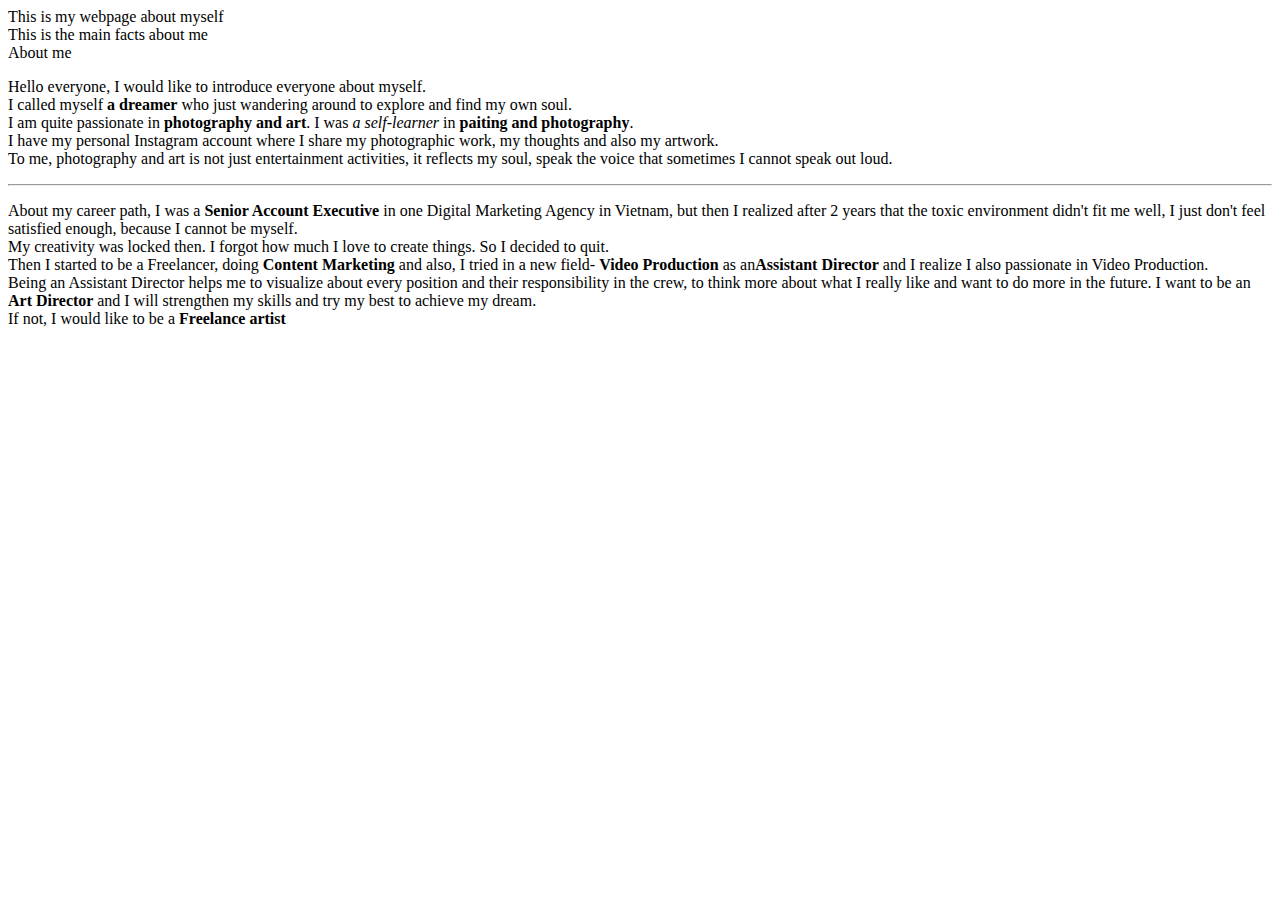
==== html-assignment/index.html @ be1c5f01 "Add second paragraph" ====
<!DOCTYPE html>
<html lang="en">
    <head>
        <meta charset="UTF-8"
         <tittle> This is my webpage about myself </tittle>
    </head>
    <body>
        <header>This is the main facts about me </header>
        <article> About me </article>
        <p>
            Hello everyone, I would like to introduce everyone about myself. <br>I called myself <strong> a dreamer</strong> who just wandering around to explore and find my own soul. <br>I am quite passionate in <strong>photography and art</strong>. I was <em>a self-learner</em> in <strong>paiting and photography</strong>.<br>I have my personal Instagram account where I share my photographic work, my thoughts and also my artwork. <br>To me, photography and art is not just entertainment activities, it reflects my soul, speak the voice that sometimes I cannot speak out loud. 
        </p>
        <hr>
        <p>
            About my career path, I was a <strong>Senior Account Executive</strong> in one Digital Marketing Agency in Vietnam, but then I realized after 2 years that the toxic environment didn't fit me well, I just don't feel satisfied enough, because I cannot be myself. <br>My creativity was locked then. I forgot how much I love to create things. So I decided to quit. <br>Then I started to be a Freelancer, doing <strong>Content Marketing</strong> and also, I tried in a new field- <strong>Video Production</strong> as an<strong>Assistant Director</strong> and I realize I also passionate in Video Production. <br> Being an Assistant Director helps me to visualize about every position and their responsibility in the crew, to think more about what I really like and want to do more in the future. I want to be an <strong>Art Director </strong> and I will strengthen my skills and try my best to achieve my dream. <br> If not, I would like to be a <strong> Freelance artist</strong>


            
</html>
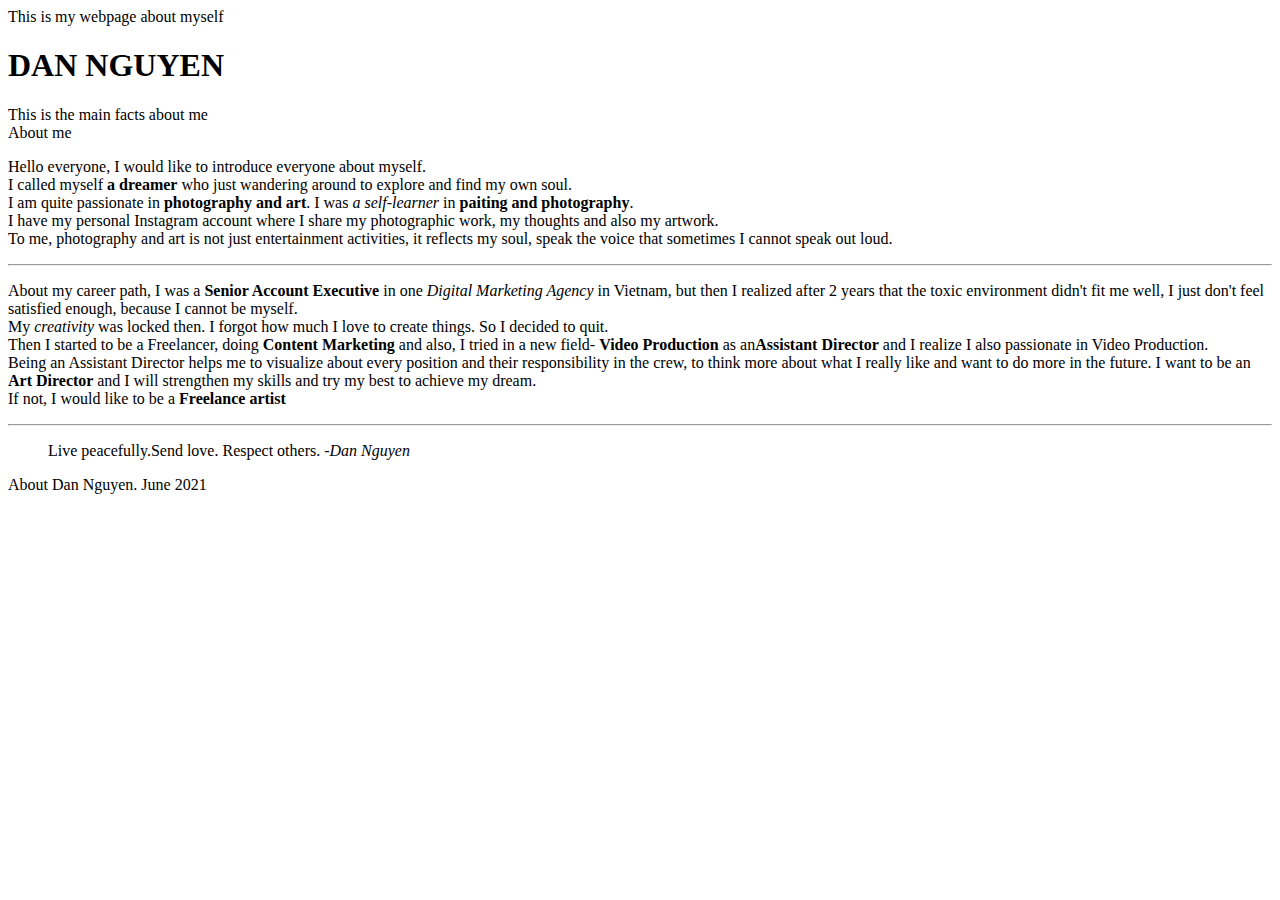
==== commit 3a3a46d1: "Add H1" ====
--- a/html-assignment/index.html
+++ b/html-assignment/index.html
@@ -5,15 +5,23 @@
          <tittle> This is my webpage about myself </tittle>
     </head>
     <body>
+        <h1> DAN NGUYEN</h1>
         <header>This is the main facts about me </header>
-        <article> About me </article>
-        <p>
-            Hello everyone, I would like to introduce everyone about myself. <br>I called myself <strong> a dreamer</strong> who just wandering around to explore and find my own soul. <br>I am quite passionate in <strong>photography and art</strong>. I was <em>a self-learner</em> in <strong>paiting and photography</strong>.<br>I have my personal Instagram account where I share my photographic work, my thoughts and also my artwork. <br>To me, photography and art is not just entertainment activities, it reflects my soul, speak the voice that sometimes I cannot speak out loud. 
-        </p>
-        <hr>
-        <p>
-            About my career path, I was a <strong>Senior Account Executive</strong> in one Digital Marketing Agency in Vietnam, but then I realized after 2 years that the toxic environment didn't fit me well, I just don't feel satisfied enough, because I cannot be myself. <br>My creativity was locked then. I forgot how much I love to create things. So I decided to quit. <br>Then I started to be a Freelancer, doing <strong>Content Marketing</strong> and also, I tried in a new field- <strong>Video Production</strong> as an<strong>Assistant Director</strong> and I realize I also passionate in Video Production. <br> Being an Assistant Director helps me to visualize about every position and their responsibility in the crew, to think more about what I really like and want to do more in the future. I want to be an <strong>Art Director </strong> and I will strengthen my skills and try my best to achieve my dream. <br> If not, I would like to be a <strong> Freelance artist</strong>
-
-
-            
+        <article> About me 
+        <main>
+            <p>
+             Hello everyone, I would like to introduce everyone about myself. <br>I called myself <strong> a dreamer</strong> who just wandering around to explore and find my own soul. <br>I am quite passionate in <strong>photography and art</strong>. I was <em>a self-learner</em> in <strong>paiting and photography</strong>.<br>I have my personal Instagram account where I share my photographic work, my thoughts and also my artwork. <br>To me, photography and art is not just entertainment activities, it reflects my soul, speak the voice that sometimes I cannot speak out loud. 
+            </p>
+            <hr>
+            <p>
+                About my career path, I was a <strong>Senior Account Executive</strong> in one <em>Digital Marketing Agency</em> in Vietnam, but then I realized after 2 years that the toxic environment didn't fit me well, I just don't feel satisfied enough, because I cannot be myself. <br>My <em>creativity</em> was locked then. I forgot how much I love to create things. So I decided to quit. <br>Then I started to be a Freelancer, doing <strong>Content Marketing</strong> and also, I tried in a new field- <strong>Video Production</strong> as an<strong>Assistant Director</strong> and I realize I also passionate in Video Production. <br> Being an Assistant Director helps me to visualize about every position and their responsibility in the crew, to think more about what I really like and want to do more in the future. I want to be an <strong>Art Director </strong> and I will strengthen my skills and try my best to achieve my dream. <br> If not, I would like to be a <strong> Freelance artist</strong>
+            </p>
+        </article>
+        <article>
+            <hr>
+            <blockquote>Live peacefully.Send love. Respect others. -<cite>Dan Nguyen</cite></blockquote>
+        </main>
+        </article>
+        <footer> About Dan Nguyen. June 2021 </footer>
+    </body>
 </html>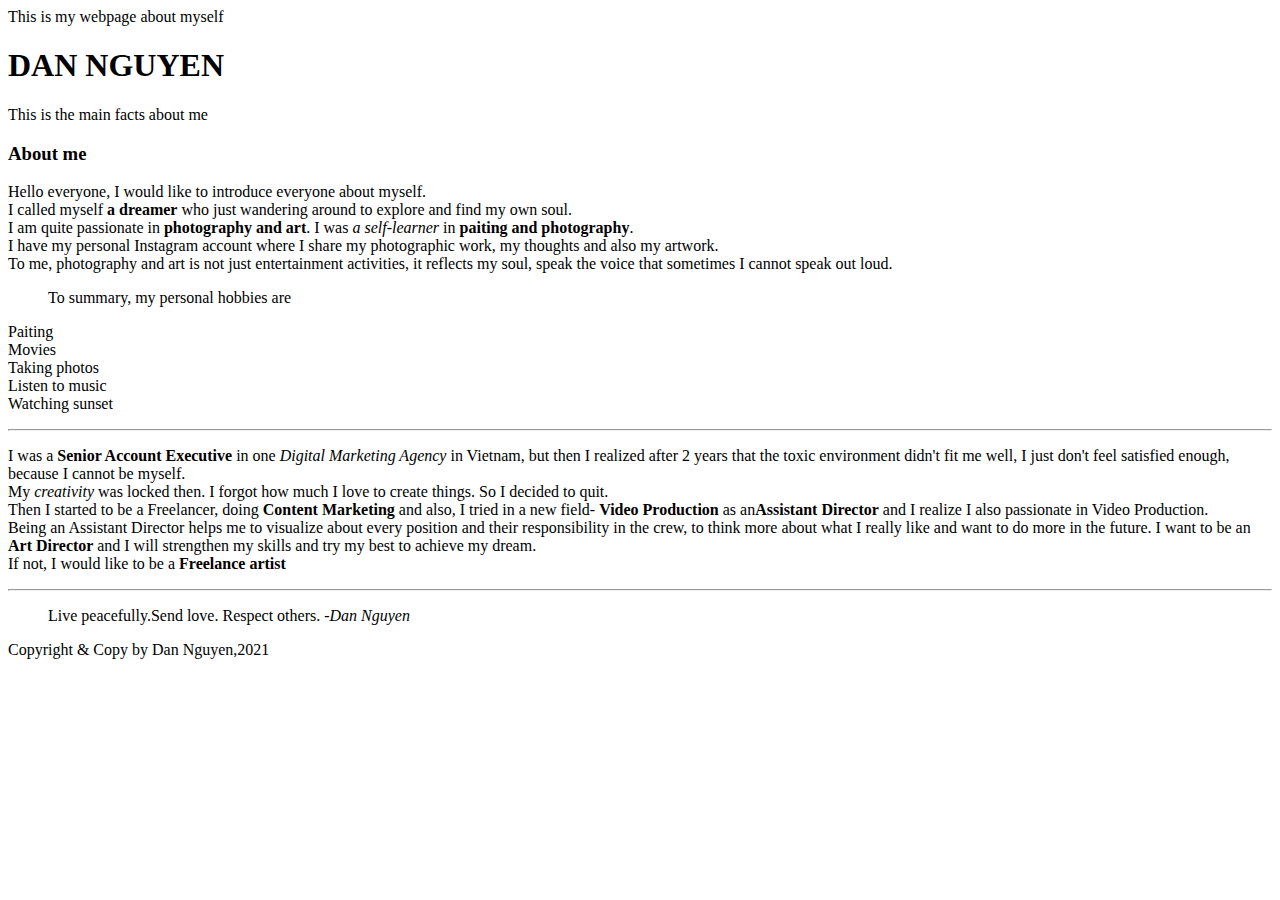
==== commit f702e12a: "Add Lists" ====
--- a/html-assignment/index.html
+++ b/html-assignment/index.html
@@ -5,23 +5,31 @@
          <tittle> This is my webpage about myself </tittle>
     </head>
     <body>
+        <main>
         <h1> DAN NGUYEN</h1>
         <header>This is the main facts about me </header>
-        <article> About me 
-        <main>
+        <h3> About me </h3>
+            <!--I am Dan Nguyen,I am the Junior student in Interactive Media and Designs -->
             <p>
              Hello everyone, I would like to introduce everyone about myself. <br>I called myself <strong> a dreamer</strong> who just wandering around to explore and find my own soul. <br>I am quite passionate in <strong>photography and art</strong>. I was <em>a self-learner</em> in <strong>paiting and photography</strong>.<br>I have my personal Instagram account where I share my photographic work, my thoughts and also my artwork. <br>To me, photography and art is not just entertainment activities, it reflects my soul, speak the voice that sometimes I cannot speak out loud. 
+            <ul>To summary, my personal hobbies are</ul>
+            <li>Paiting</li>
+            <li>Movies </li>
+            <li>Taking photos </li>
+            <li>Listen to music</li>
+            <li>Watching sunset</li>
             </p>
             <hr>
+            <!--About my career path-->
             <p>
-                About my career path, I was a <strong>Senior Account Executive</strong> in one <em>Digital Marketing Agency</em> in Vietnam, but then I realized after 2 years that the toxic environment didn't fit me well, I just don't feel satisfied enough, because I cannot be myself. <br>My <em>creativity</em> was locked then. I forgot how much I love to create things. So I decided to quit. <br>Then I started to be a Freelancer, doing <strong>Content Marketing</strong> and also, I tried in a new field- <strong>Video Production</strong> as an<strong>Assistant Director</strong> and I realize I also passionate in Video Production. <br> Being an Assistant Director helps me to visualize about every position and their responsibility in the crew, to think more about what I really like and want to do more in the future. I want to be an <strong>Art Director </strong> and I will strengthen my skills and try my best to achieve my dream. <br> If not, I would like to be a <strong> Freelance artist</strong>
+            I was a <strong>Senior Account Executive</strong> in one <em>Digital Marketing Agency</em> in Vietnam, but then I realized after 2 years that the toxic environment didn't fit me well, I just don't feel satisfied enough, because I cannot be myself. <br>My <em>creativity</em> was locked then. I forgot how much I love to create things. So I decided to quit. <br>Then I started to be a Freelancer, doing <strong>Content Marketing</strong> and also, I tried in a new field- <strong>Video Production</strong> as an<strong>Assistant Director</strong> and I realize I also passionate in Video Production. <br> Being an Assistant Director helps me to visualize about every position and their responsibility in the crew, to think more about what I really like and want to do more in the future. I want to be an <strong>Art Director </strong> and I will strengthen my skills and try my best to achieve my dream. <br> If not, I would like to be a <strong> Freelance artist</strong>
             </p>
         </article>
         <article>
             <hr>
             <blockquote>Live peacefully.Send love. Respect others. -<cite>Dan Nguyen</cite></blockquote>
+        </article>
         </main>
-        </article>
-        <footer> About Dan Nguyen. June 2021 </footer>
+        <footer> Copyright & Copy by Dan Nguyen,2021 </footer>
     </body>
 </html>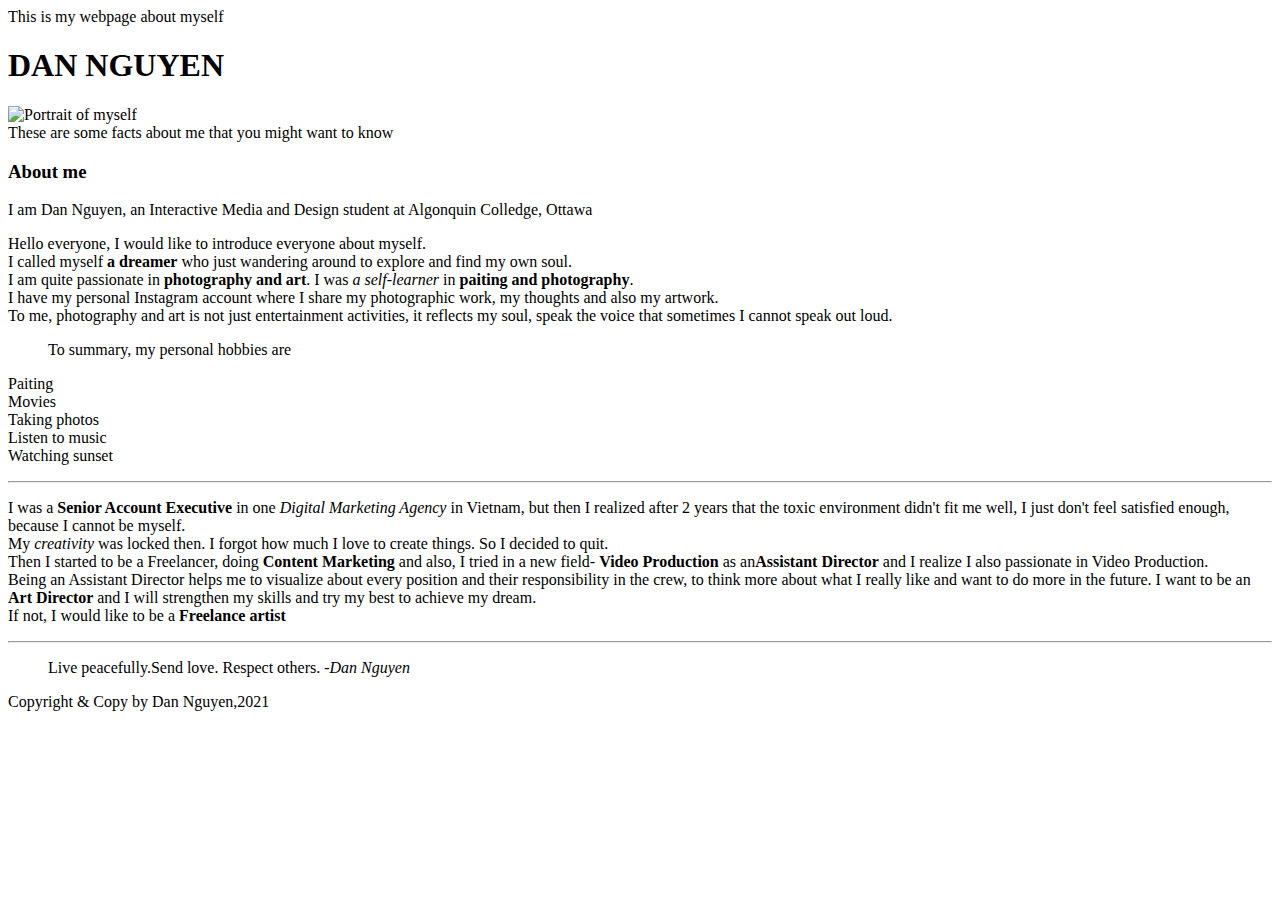
==== commit 10d4657f: "commit" ====
--- a/html-assignment/index.html
+++ b/html-assignment/index.html
@@ -7,27 +7,30 @@
     <body>
         <main>
         <h1> DAN NGUYEN</h1>
-        <header>This is the main facts about me </header>
+        <!--Adding image of myself-->
+        <img src="images/Dan'portrait.png" alt="Portrait of myself"> 
+        <header>These are some facts about me that you might want to know </header>
         <h3> About me </h3>
-            <!--I am Dan Nguyen,I am the Junior student in Interactive Media and Designs -->
-            <p>
+        <p> I am Dan Nguyen, an Interactive Media and Design student at Algonquin Colledge, Ottawa </p>
+        <!--Adding my hobbies list -->
+        <p>
              Hello everyone, I would like to introduce everyone about myself. <br>I called myself <strong> a dreamer</strong> who just wandering around to explore and find my own soul. <br>I am quite passionate in <strong>photography and art</strong>. I was <em>a self-learner</em> in <strong>paiting and photography</strong>.<br>I have my personal Instagram account where I share my photographic work, my thoughts and also my artwork. <br>To me, photography and art is not just entertainment activities, it reflects my soul, speak the voice that sometimes I cannot speak out loud. 
-            <ul>To summary, my personal hobbies are</ul>
+         <ul>To summary, my personal hobbies are</ul>
             <li>Paiting</li>
             <li>Movies </li>
             <li>Taking photos </li>
             <li>Listen to music</li>
             <li>Watching sunset</li>
-            </p>
-            <hr>
-            <!--About my career path-->
-            <p>
+        </p>
+        <hr>
+        <!--About my career path-->
+        <p>
             I was a <strong>Senior Account Executive</strong> in one <em>Digital Marketing Agency</em> in Vietnam, but then I realized after 2 years that the toxic environment didn't fit me well, I just don't feel satisfied enough, because I cannot be myself. <br>My <em>creativity</em> was locked then. I forgot how much I love to create things. So I decided to quit. <br>Then I started to be a Freelancer, doing <strong>Content Marketing</strong> and also, I tried in a new field- <strong>Video Production</strong> as an<strong>Assistant Director</strong> and I realize I also passionate in Video Production. <br> Being an Assistant Director helps me to visualize about every position and their responsibility in the crew, to think more about what I really like and want to do more in the future. I want to be an <strong>Art Director </strong> and I will strengthen my skills and try my best to achieve my dream. <br> If not, I would like to be a <strong> Freelance artist</strong>
-            </p>
+        </p>
         </article>
         <article>
             <hr>
-            <blockquote>Live peacefully.Send love. Respect others. -<cite>Dan Nguyen</cite></blockquote>
+        <blockquote>Live peacefully.Send love. Respect others. -<cite>Dan Nguyen</cite></blockquote>
         </article>
         </main>
         <footer> Copyright & Copy by Dan Nguyen,2021 </footer>
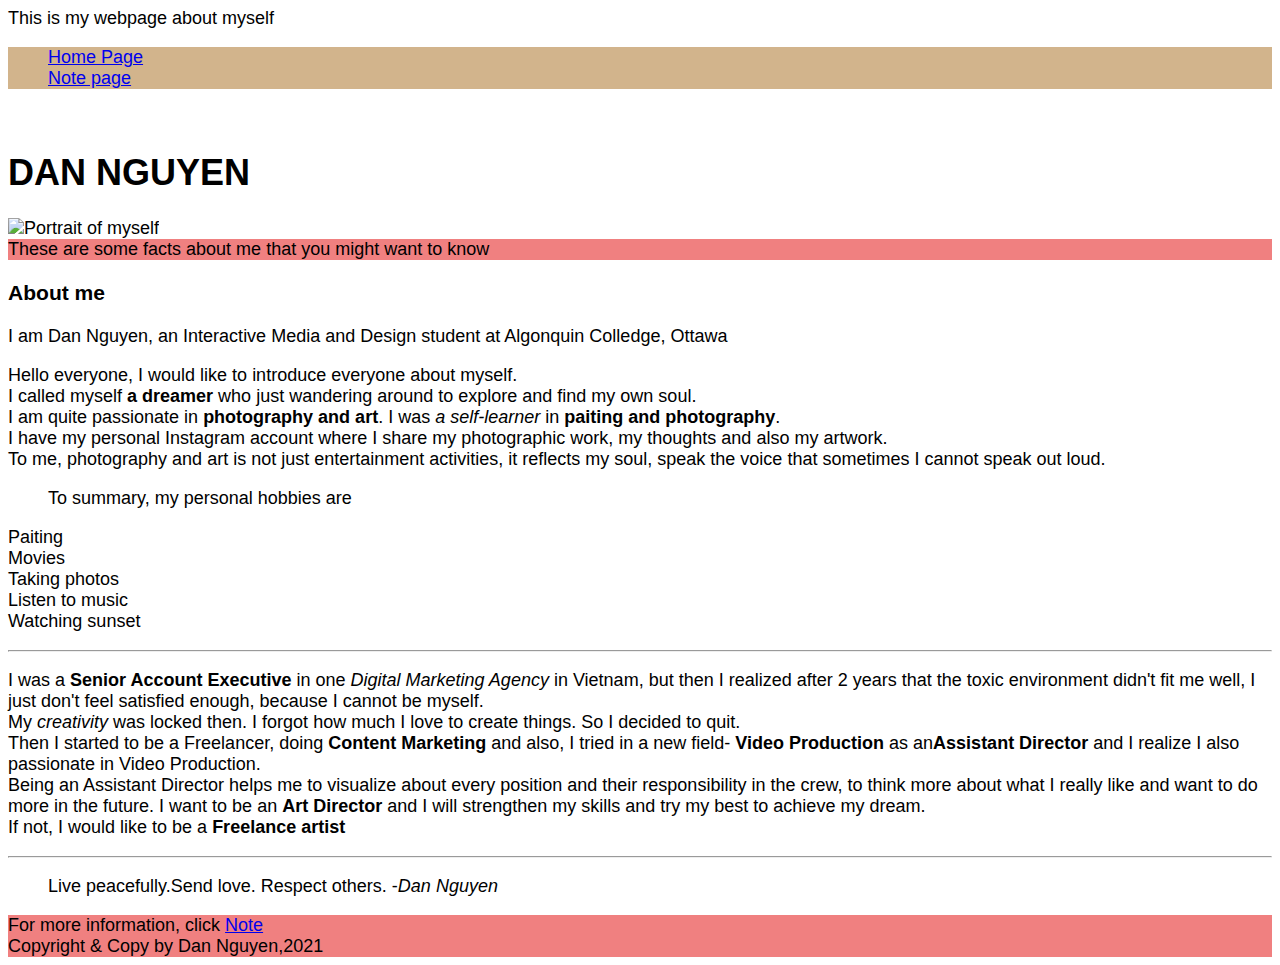
==== commit 105712b6: "commit" ====
--- a/html-assignment/index.html
+++ b/html-assignment/index.html
@@ -2,9 +2,21 @@
 <html lang="en">
     <head>
         <meta charset="UTF-8"
-         <tittle> This is my webpage about myself </tittle>
+         <tittle class="highlight"> This is my webpage about myself </tittle>
+         <link rel="stylesheet" href="css/main.css">
     </head>
     <body>
+        <header>
+            <!--Navigation between 2 page-->
+            <nav>
+                <ul>
+                    <li><a href="index.html"> Home Page</a></li>
+                    <li><a href="notes.html">Note page</a></li>
+                </ul>
+            </nav>
+        </header>
+        <br>
+
         <main>
         <h1> DAN NGUYEN</h1>
         <!--Adding image of myself-->
@@ -32,6 +44,10 @@
             <hr>
         <blockquote>Live peacefully.Send love. Respect others. -<cite>Dan Nguyen</cite></blockquote>
         </article>
+        <!--Adding navigation to Note page-->
+        <header>
+        For more information, click <a href="notes.html" target="_blank" >Note</a> 
+        </header>
         </main>
         <footer> Copyright & Copy by Dan Nguyen,2021 </footer>
     </body>
--- a/html-assignment/css/main.css
+++ b/html-assignment/css/main.css
@@ -0,0 +1,15 @@
+/* 
+Change the font style and font size of the body 
+*/
+body{
+    font-family:'Gill Sans', 'Gill Sans MT', Calibri, 'Trebuchet MS', sans-serif;
+    font-size: 18px;
+}
+main header, footer {
+    background-color: lightcoral;
+}
+
+nav ul{
+    list-style: none ;
+    background-color:tan; 
+}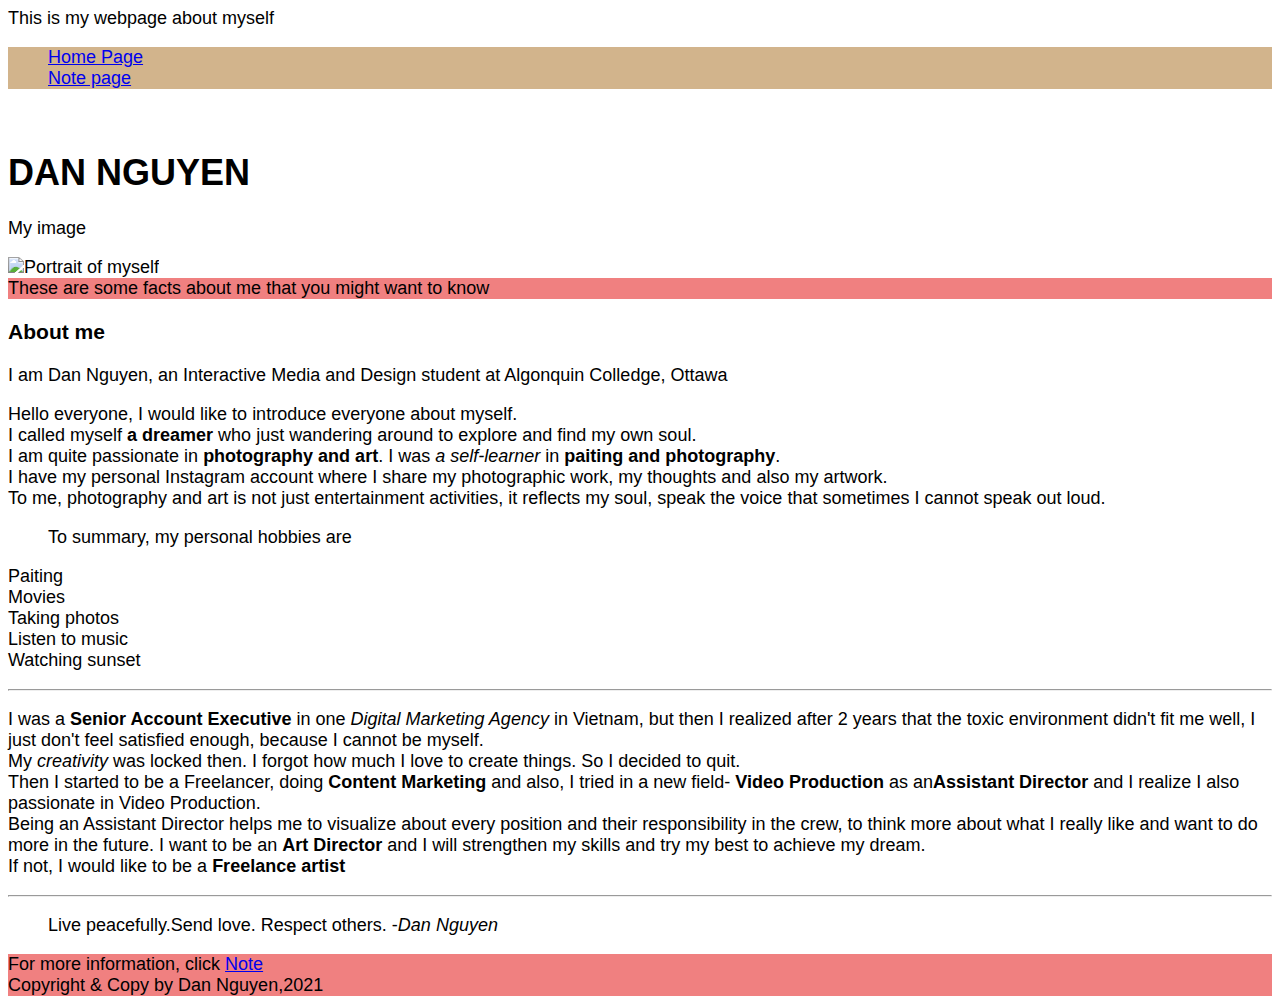
==== commit ef264cb5: "commit" ====
--- a/html-assignment/index.html
+++ b/html-assignment/index.html
@@ -2,7 +2,7 @@
 <html lang="en">
     <head>
         <meta charset="UTF-8"
-         <tittle class="highlight"> This is my webpage about myself </tittle>
+         <tittle> This is my webpage about myself </tittle>
          <link rel="stylesheet" href="css/main.css">
     </head>
     <body>
@@ -20,6 +20,7 @@
         <main>
         <h1> DAN NGUYEN</h1>
         <!--Adding image of myself-->
+        <p class="site-tittletittle"> My image</p>
         <img src="images/Dan'portrait.png" alt="Portrait of myself"> 
         <header>These are some facts about me that you might want to know </header>
         <h3> About me </h3>
--- a/html-assignment/css/main.css
+++ b/html-assignment/css/main.css
@@ -8,8 +8,8 @@
 main header, footer {
     background-color: lightcoral;
 }
-
 nav ul{
     list-style: none ;
     background-color:tan; 
+    text-decoration: none;
 }